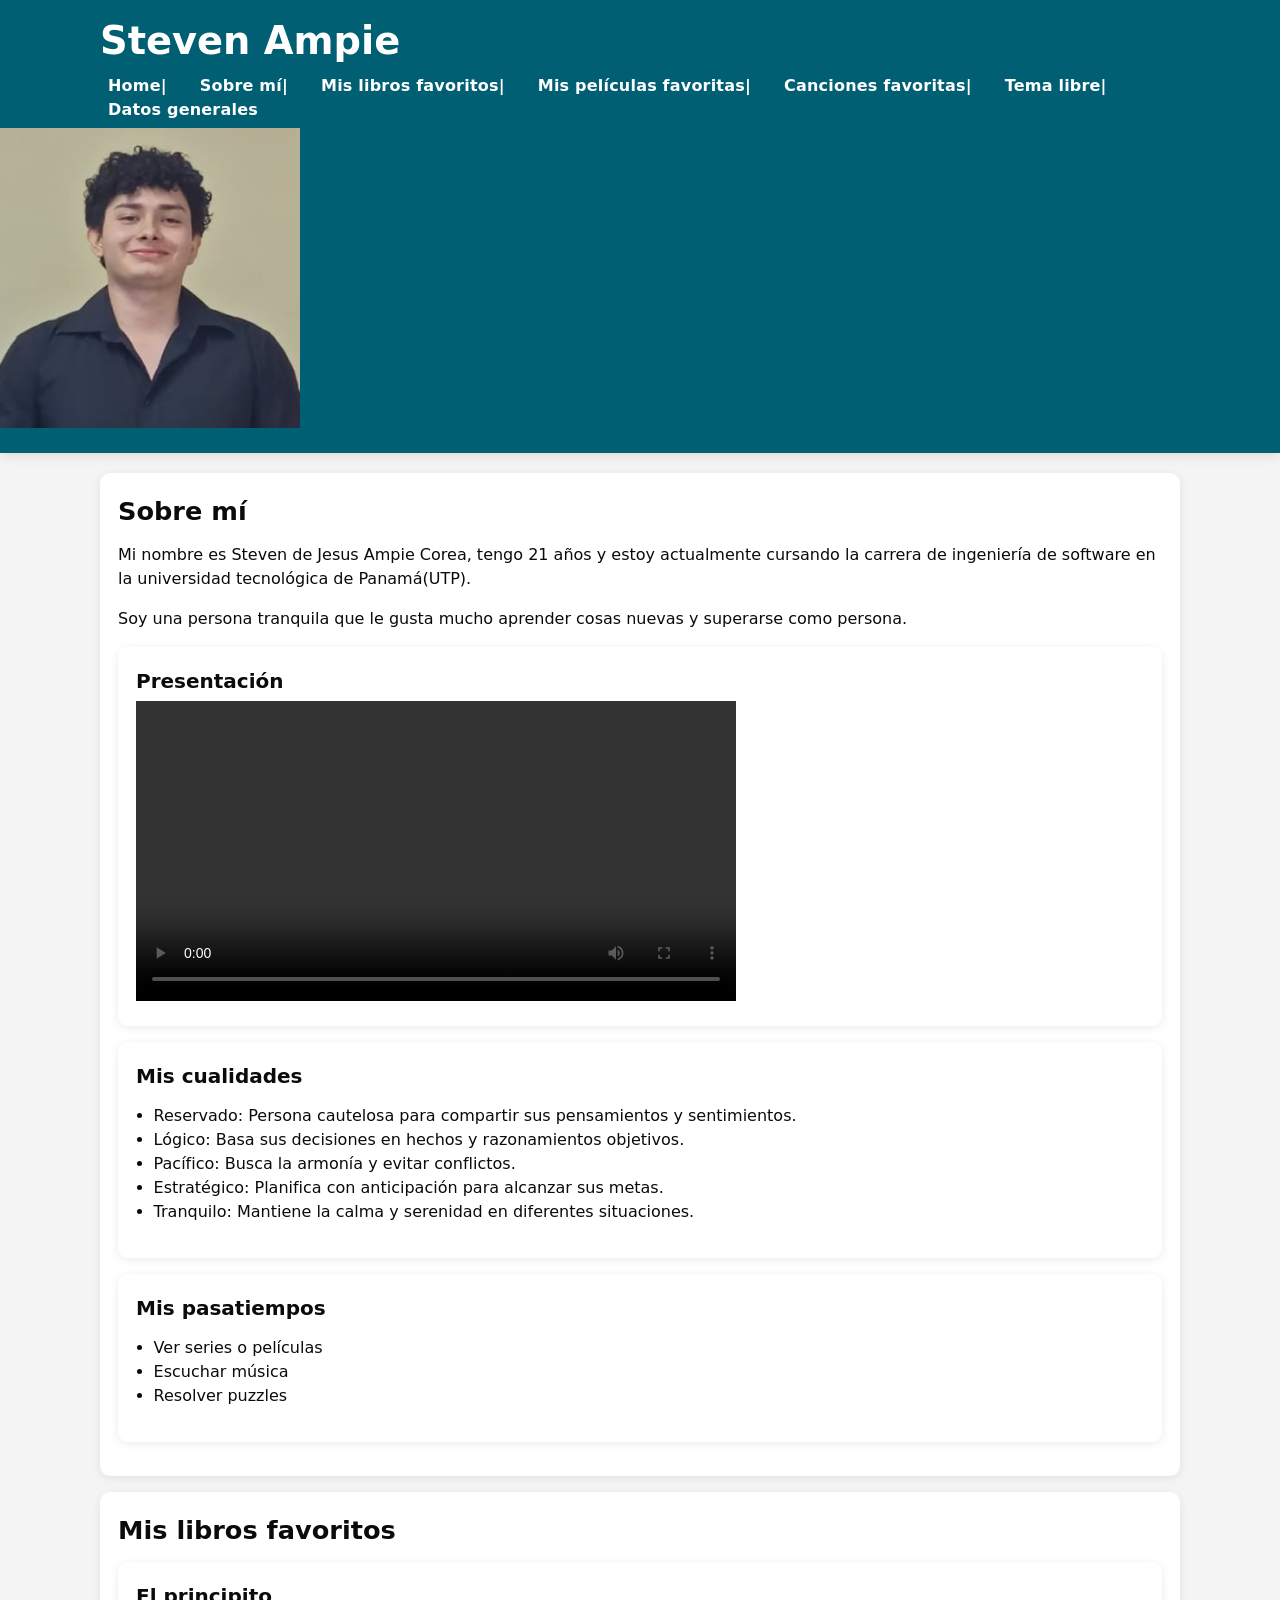
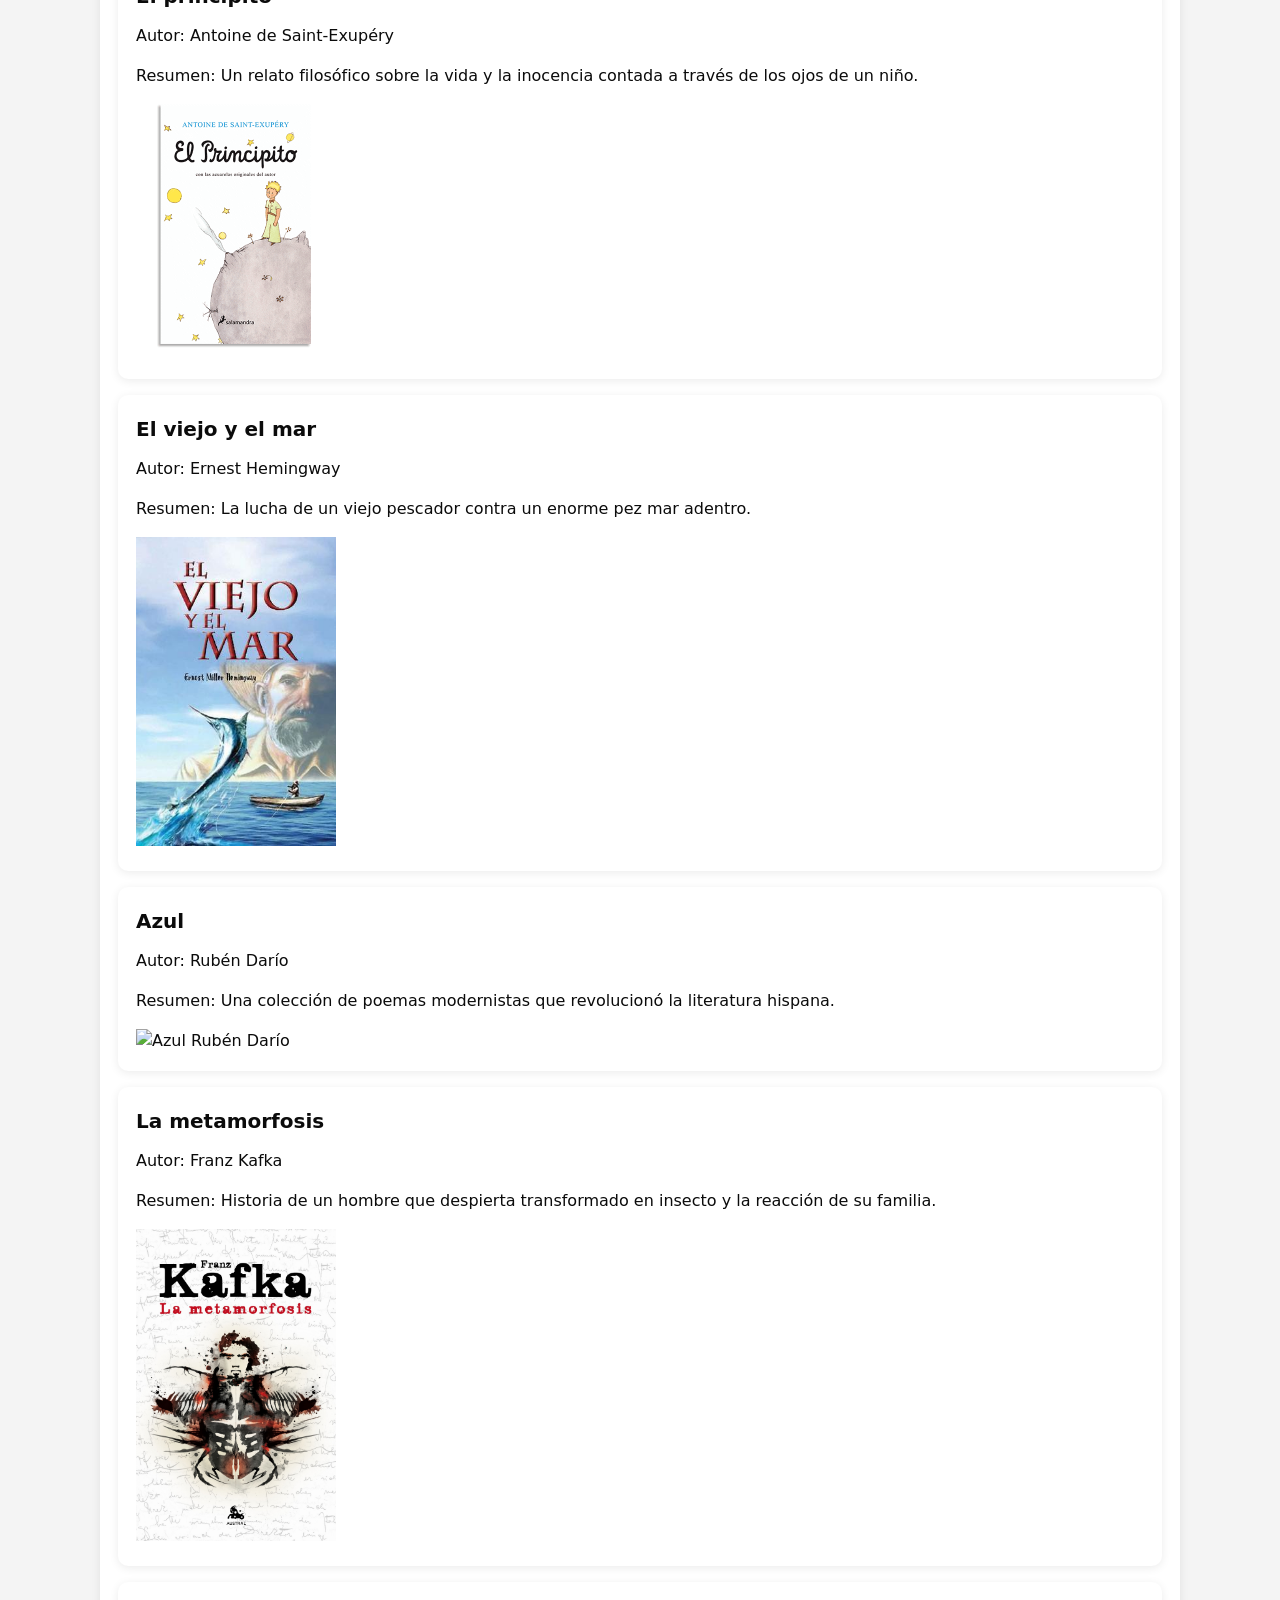
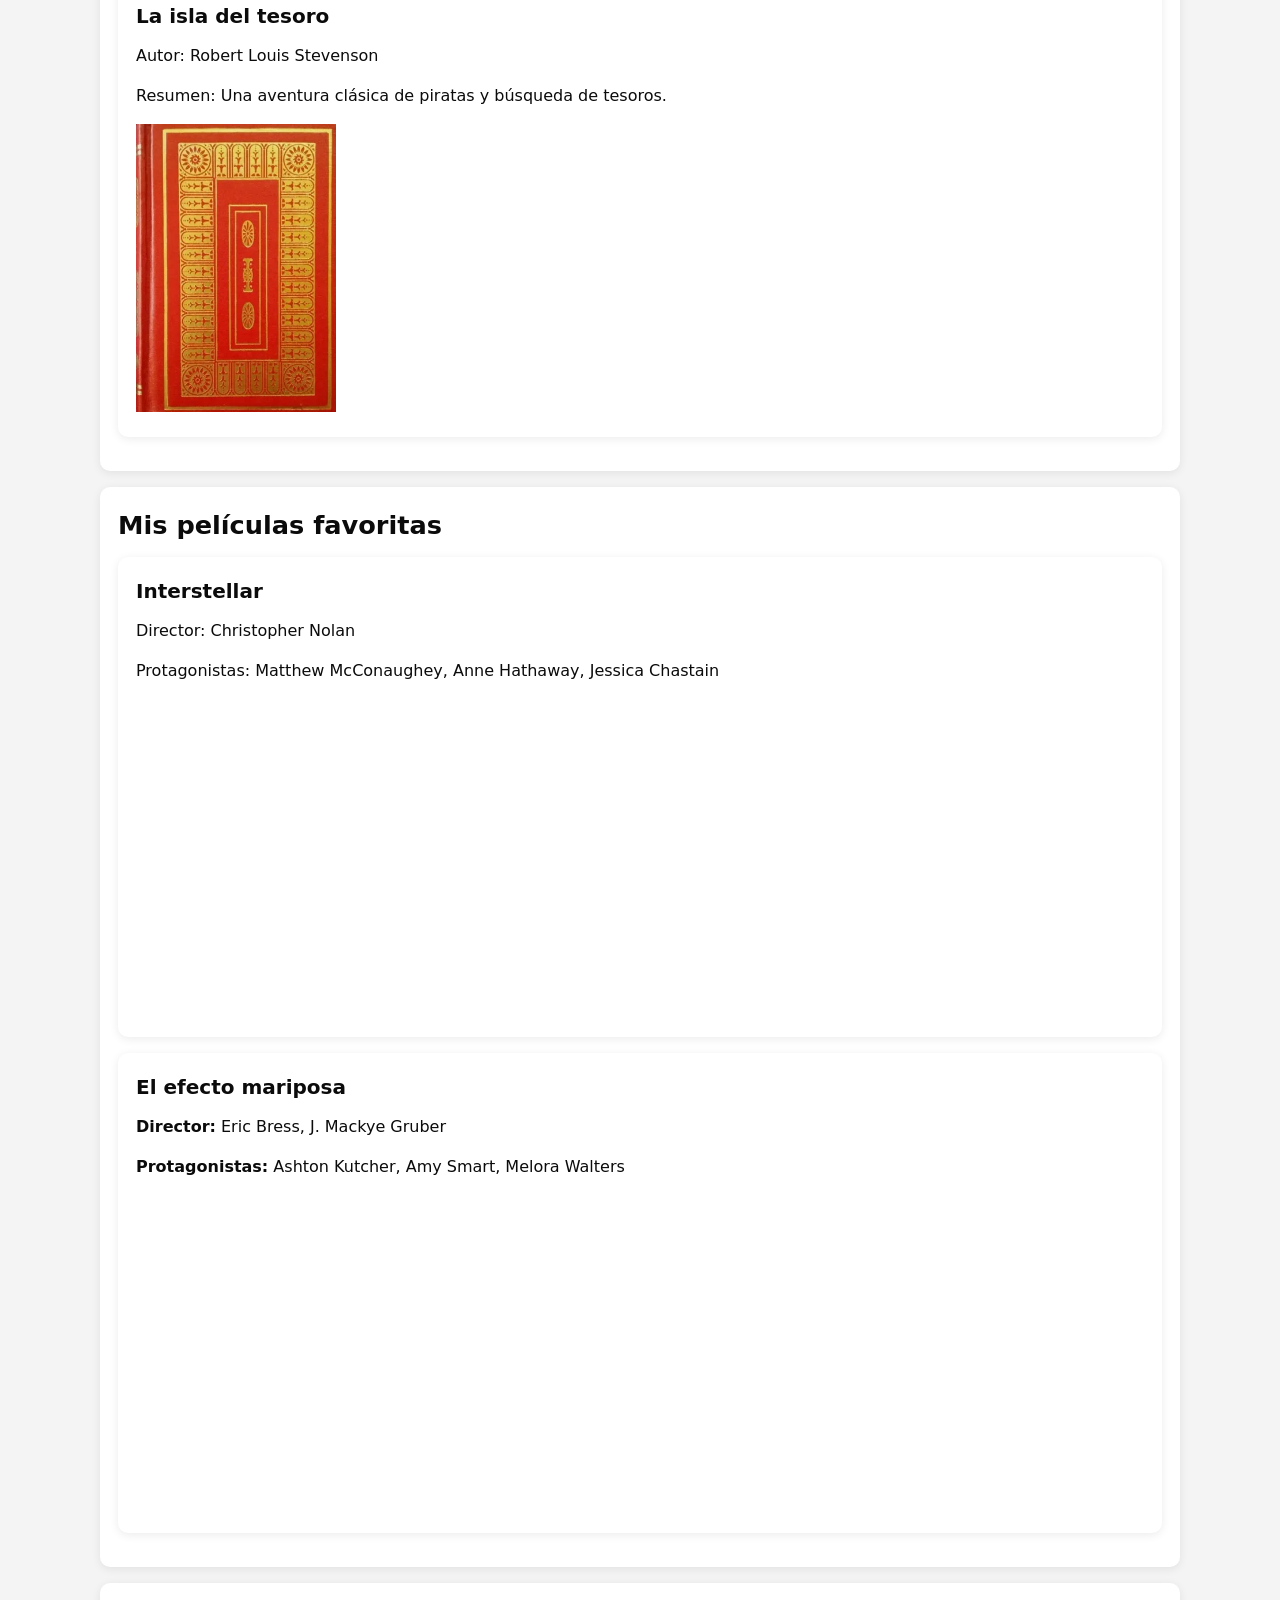
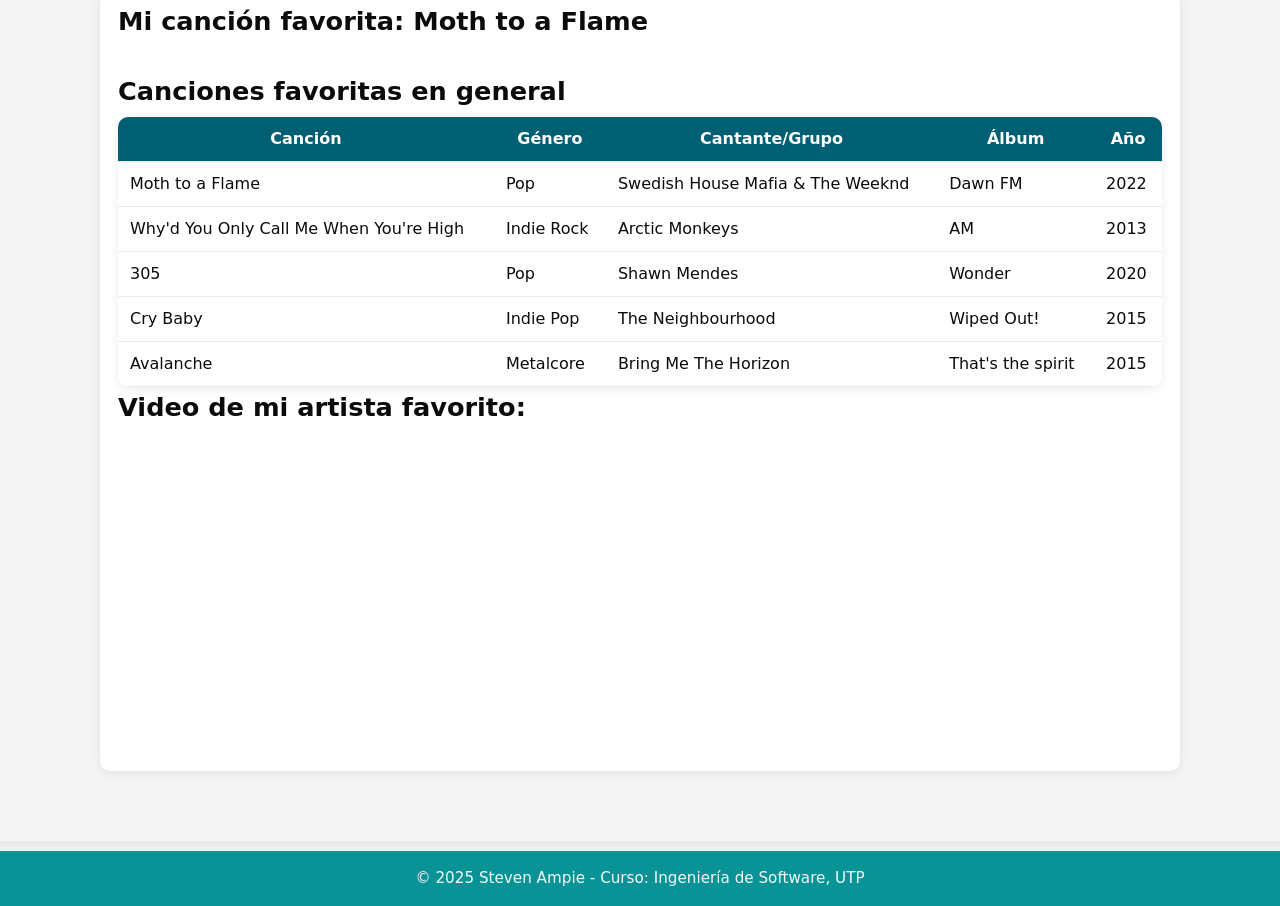
==== MiBiografia_SAmpie.html @ 9dfab8a1 "css" ====
<!DOCTYPE html>
<html lang="es">

<head>
    <meta charset="UTF-8">
    <meta name="viewport" content="width=device-width, initial-scale=1.0">
    <title>Bio-StevenAmpie</title>
    <link rel="stylesheet" href="estilos/estiloDesktop.css">
    <link rel="stylesheet" href="estilos/encabezado.css">
    <link rel="stylesheet" href="estilos/piedepagina.css">
</head>

<body>

    <header>
        <h1>Steven Ampie</h1>
        <nav>
            <a href="index.html">Home|</a>
            <a href="#sobre-mi">Sobre mí|</a>
            <a href="#mis-libros">Mis libros favoritos|</a>
            <a href="#mis-peliculas">Mis películas favoritas|</a>
            <a href="#canciones-favoritas">Canciones favoritas|</a>
            <a href="tema.html">Tema libre|</a>
            <a href="Curriculo.html">Datos generales</a>
        </nav>

        <img src="imagenes/StevenAmpie.jpg" alt="Foto de Steven Ampie" , width="300" , height="300">


    </header>

    <main>
        <section id="sobre-mi">
            <h2>Sobre mí</h2>

            <p>Mi nombre es Steven de Jesus Ampie Corea, tengo
                21 años y estoy actualmente
                cursando la carrera de ingeniería de software en
                la universidad tecnológica de Panamá(UTP).</p>

            <p>Soy una persona tranquila que le gusta mucho aprender cosas nuevas
                y superarse como persona.</p>

            <article>
                <h3>Presentación</h3>
                <video src="videos/presentacion_StevenAmpie.mp4" width="600" height="400" controls></video>
            </article>

            <article>
                <h3>Mis cualidades</h3>
                <ul>
                    <li>Reservado: Persona cautelosa para compartir sus pensamientos y sentimientos.</li>
                    <li>Lógico: Basa sus decisiones en hechos y razonamientos objetivos.</li>
                    <li>Pacífico: Busca la armonía y evitar conflictos.</li>
                    <li>Estratégico: Planifica con anticipación para alcanzar sus metas.</li>
                    <li>Tranquilo: Mantiene la calma y serenidad en diferentes situaciones.</li>
                </ul>
            </article>

            <article>
                <h3>Mis pasatiempos</h3>
                <ul>
                    <li>Ver series o películas</li>
                    <li>Escuchar música</li>
                    <li>Resolver puzzles</li>
                </ul>
            </article>
        </section>

        <section id="mis-libros">
            <h2>Mis libros favoritos</h2>

            <article>
                <h3>El principito</h3>
                <p>Autor: Antoine de Saint-Exupéry</p>
                <p>Resumen: Un relato filosófico sobre la vida y la inocencia contada a través de los ojos de un niño.
                </p>
                <img src="imagenes/el_principito.png" alt="El principito" width="200">
            </article>

            <article>
                <h3>El viejo y el mar</h3>
                <p>Autor: Ernest Hemingway</p>
                <p>Resumen: La lucha de un viejo pescador contra un enorme pez mar adentro.</p>
                <img src="imagenes/el_viejo_y_el_mar.jpg" alt="El viejo y el mar" width="200">
            </article>

            <article>
                <h3>Azul</h3>
                <p>Autor: Rubén Darío</p>
                <p>Resumen: Una colección de poemas modernistas que revolucionó la literatura hispana.</p>
                <img src="imagenes/azul.jpg" alt="Azul Rubén Darío" width="200">
            </article>

            <article>
                <h3>La metamorfosis</h3>
                <p>Autor: Franz Kafka</p>
                <p>Resumen: Historia de un hombre que despierta transformado en insecto y la reacción de su familia.</p>
                <img src="imagenes/la_metamorfosis.jpg" alt="La metamorfosis" width="200">
            </article>

            <article>
                <h3>La isla del tesoro</h3>
                <p>Autor: Robert Louis Stevenson</p>
                <p>Resumen: Una aventura clásica de piratas y búsqueda de tesoros.</p>
                <img src="imagenes/la_isla_del_tesoro.webp" alt="La isla del tesoro" width="200">
            </article>
        </section>

        <section id="mis-peliculas">
            <h2>Mis películas favoritas</h2>

            <article>
                <h3>Interstellar</h3>
                <p>Director: Christopher Nolan</p>
                <p>Protagonistas: Matthew McConaughey, Anne Hathaway, Jessica Chastain</p>
                <iframe width="560" height="315" src="https://www.youtube.com/embed/zSWdZVtXT7E"
                    title="Trailer Interstellar" frameborder="0" allowfullscreen></iframe>
            </article>

            <article>
                <h3>El efecto mariposa</h3>
                <p><strong>Director:</strong> Eric Bress, J. Mackye Gruber</p>
                <p><strong>Protagonistas:</strong> Ashton Kutcher, Amy Smart, Melora Walters</p>
                <iframe width="560" height="315" src="https://www.youtube.com/embed/B8_dgqfPXFg"
                    title="Trailer El efecto mariposa" frameborder="0" allowfullscreen>
                </iframe>
            </article>
        </section>

        <section id="canciones-favoritas">

            <h2>Mi canción favorita: Moth to a Flame</h2>
            <audio controls>
                <source src="audios/Moth_to_a_Flame.mp3" type="audio/mpeg">
            </audio>

            <h2>Canciones favoritas en general</h2>
            <table>
                <thead>
                    <tr>
                        <th>Canción</th>
                        <th>Género</th>
                        <th>Cantante/Grupo</th>
                        <th>Álbum</th>
                        <th>Año</th>
                    </tr>
                </thead>
                <tbody>
                    <tr>
                        <td>Moth to a Flame</td>
                        <td>Pop</td>
                        <td>Swedish House Mafia & The Weeknd</td>
                        <td>Dawn FM</td>
                        <td>2022</td>
                    </tr>
                    <tr>
                        <td>Why'd You Only Call Me When You're High</td>
                        <td>Indie Rock</td>
                        <td>Arctic Monkeys</td>
                        <td>AM</td>
                        <td>2013</td>
                    </tr>
                    <tr>
                        <td>305</td>
                        <td>Pop</td>
                        <td>Shawn Mendes</td>
                        <td>Wonder</td>
                        <td>2020</td>
                    </tr>
                    <tr>
                        <td>Cry Baby</td>
                        <td>Indie Pop</td>
                        <td>The Neighbourhood</td>
                        <td>Wiped Out!</td>
                        <td>2015</td>
                    </tr>
                    <tr>
                        <td>Avalanche</td>
                        <td>Metalcore</td>
                        <td>Bring Me The Horizon</td>
                        <td>That's the spirit</td>
                        <td>2015</td>
                    </tr>
                </tbody>
            </table>

            <h2>Video de mi artista favorito:</h2>
            <iframe src="https://www.youtube.com/embed/ITPA52KpXNw?si=3w29ONhDCiIHGftk" title="YouTube video player"
                width="600" , height="400" , frameborder="0"
                allow="accelerometer; autoplay; clipboard-write; encrypted-media; gyroscope; picture-in-picture; web-share"
                referrerpolicy="strict-origin-when-cross-origin" allowfullscreen>
            </iframe>

        </section>
    </main>

    <footer>
        <p>© 2025 Steven Ampie - Curso: Ingeniería de Software, UTP</p>
    </footer>

</body>

</html>
---- estilos/estiloDesktop.css ----
/* estilos/estiloDesktop.css
   Objetivo: Layout general, tipografía, colores base, formularios y componentes.
   Paleta (máx 3 colores): 
     --color-primario: #005f73;
     --color-secundario: #0a9396;
     --color-acento: #94d2bd;
   Neutros (permitidos): blanco/negro/grises para contraste.
*/

:root {
  --color-primario: #005f73;
  --color-secundario: #0a9396;
  --color-acento: #94d2bd;
  --color-texto: #0b0b0b;
  --color-fondo: #f4f4f4;
  --radio: 10px;
  --sombra: 0 2px 10px rgba(0,0,0,.08);
}

/* Reset básico y tipografía */
* { box-sizing: border-box; }
html { scroll-behavior: smooth; }
body {
  margin: 0;
  color: var(--color-texto);
  background: var(--color-fondo);
  font-family: system-ui, -apple-system, "Segoe UI", Roboto, Ubuntu, "Open Sans", Arial, sans-serif;
  line-height: 1.5;
}

/* Contenedores y layout */
main {
  width: min(1100px, 92vw);
  margin: 20px auto 80px;
  padding: 0 10px;
}

section, article {
  background: #fff;
  margin: 16px 0;
  padding: 18px;
  border-radius: var(--radio);
  box-shadow: var(--sombra);
}

h1, h2, h3 {
  line-height: 1.2;
  margin: .2em 0 .4em;
}
h1 { font-size: clamp(1.6rem, 1.1rem + 2vw, 2.4rem); }
h2 { font-size: clamp(1.2rem, 1rem + 1vw, 1.6rem); }
h3 { font-size: clamp(1.05rem, .95rem + .6vw, 1.25rem); }

/* Listas y tablas */
ul, ol { padding-left: 1.1rem; }
table {
  width: 100%;
  border-collapse: collapse;
  background: #fff;
  border-radius: var(--radio);
  overflow: hidden;
  box-shadow: var(--sombra);
}
thead { background: var(--color-primario); color: #fff; }
th, td { padding: 10px 12px; border-bottom: 1px solid #eaeaea; }
tbody tr:hover { background: #fafafa; }

/* Imágenes y media responsiva */
img, video, iframe, audio { max-width: 100%; height: auto; }
figure { margin: 0; }
iframe { display: block; width: 100%; min-height: 320px; border: 0; }

/* Enlaces */
a { color: var(--color-secundario); text-decoration: none; }
a:hover, a:focus { color: var(--color-primario); text-decoration: underline; outline: none; }

/* Formularios */
form {
  background: #fff;
  padding: 14px;
  border-radius: var(--radio);
  box-shadow: var(--sombra);
}
fieldset {
  border: 1px solid #e0e0e0;
  border-radius: var(--radio);
  padding: 12px;
  margin: 14px 0;
}
legend {
  padding: 0 8px;
  font-weight: 600;
  color: var(--color-primario);
}
label { font-weight: 600; display: inline-block; margin: 8px 0 4px; }

input[type="text"],
input[type="tel"],
input[type="date"],
select,
textarea {
  width: 100%;
  padding: 10px 12px;
  border: 1px solid #cfd8dc;
  border-radius: 8px;
  transition: border-color .2s ease, box-shadow .2s ease;
  background: #fff;
}

input:focus, select:focus, textarea:focus {
  border-color: var(--color-secundario);
  box-shadow: 0 0 0 3px rgba(10,147,150,.15);
  outline: none;
}

textarea { resize: vertical; min-height: 120px; }

button, input[type="submit"], input[type="reset"] {
  appearance: none;
  border: none;
  padding: 10px 16px;
  border-radius: 8px;
  cursor: pointer;
  font-weight: 600;
  margin-right: 8px;
}

button[type="submit"], input[type="submit"] {
  background: var(--color-primario);
  color: #fff;
}
button[type="submit"]:hover, input[type="submit"]:hover {
  filter: brightness(.95);
}

button[type="reset"], input[type="reset"] {
  background: #e9ecef;
  color: #333;
}
button[type="reset"]:hover, input[type="reset"]:hover {
  background: #dee2e6;
}

/* Navegación interna secundaria (por ejemplo, en tema.html) */
nav[aria-label] a {
  display: inline-block;
  background: #fff;
  border: 1px solid #e8e8e8;
  padding: 6px 10px;
  margin: 6px 6px 0 0;
  border-radius: 20px;
}
nav[aria-label] a:hover { background: var(--color-acento); color: #063; color: #00333e; }

/* Utilidades */
.card {
  background: #fff;
  border-radius: var(--radio);
  box-shadow: var(--sombra);
  padding: 16px;
}
.muted { color: #6b7280; }
.center { text-align: center; }

/* Responsivo */
@media (max-width: 720px) {
  main { margin: 12px auto 70px; }
  header nav a { margin: 0 6px; }
  th, td { padding: 8px 10px; }
}

nav[aria-label] a {
  color: #00333e;               /* texto oscuro para máxima legibilidad */
  background: #ffffff;          /* chip blanco sobre header oscuro */
  border: 1px solid rgba(0,0,0,.08);
}
nav[aria-label] a:hover,
nav[aria-label] a:focus {
  background: var(--color-acento);
  color: #00333e;
  text-decoration: none;
  outline: none;
}

/* Asegurar legibilidad de encabezados en todas las secciones */
h2, h3 { color: #0b0b0b; }

/* Enlaces visitados mantienen buen contraste */
a:visited { color: #0b4a52; }
---- estilos/encabezado.css ----
/* estilos/encabezado.css
   Objetivo: Estilos del encabezado y navegación principal.
   Usa la paleta definida en estiloDesktop.css.
*/

header {
  background: var(--color-primario);
  color: #fff;
  padding: 18px 0;
  box-shadow: 0 2px 12px rgba(0,0,0,.12);
}

header h1 {
  width: min(1100px, 92vw);
  margin: 0 auto 10px;
  padding: 0 10px;
  font-weight: 700;
}

header nav {
  width: min(1100px, 92vw);
  margin: 0 auto;
  padding: 0 10px 6px;
}

header nav a {
  color: #fff;
  font-weight: 600;
  letter-spacing: .2px;
  margin-right: 12px;
  padding: 6px 8px;
  border-radius: 6px;
  transition: background .2s ease, color .2s ease;
}

header nav a:hover,
header nav a:focus {
  background: var(--color-secundario);
  color: #fff;
  text-decoration: none;
  outline: none;
}
---- estilos/piedepagina.css ----
/* estilos/piedepagina.css
   Objetivo: Estilos del pie de página (footer).
*/

footer {
  background: var(--color-secundario);
  color: #fff;
  padding: 16px 0;
  text-align: center;
  position: relative;
}

footer p {
  margin: 0;
  font-size: .95rem;
  opacity: .95;
}

/* Separador visual del contenido */
footer::before {
  content: "";
  position: absolute;
  top: -10px;
  left: 0;
  right: 0;
  height: 10px;
  background: linear-gradient(to bottom, rgba(0,0,0,.06), transparent);
}
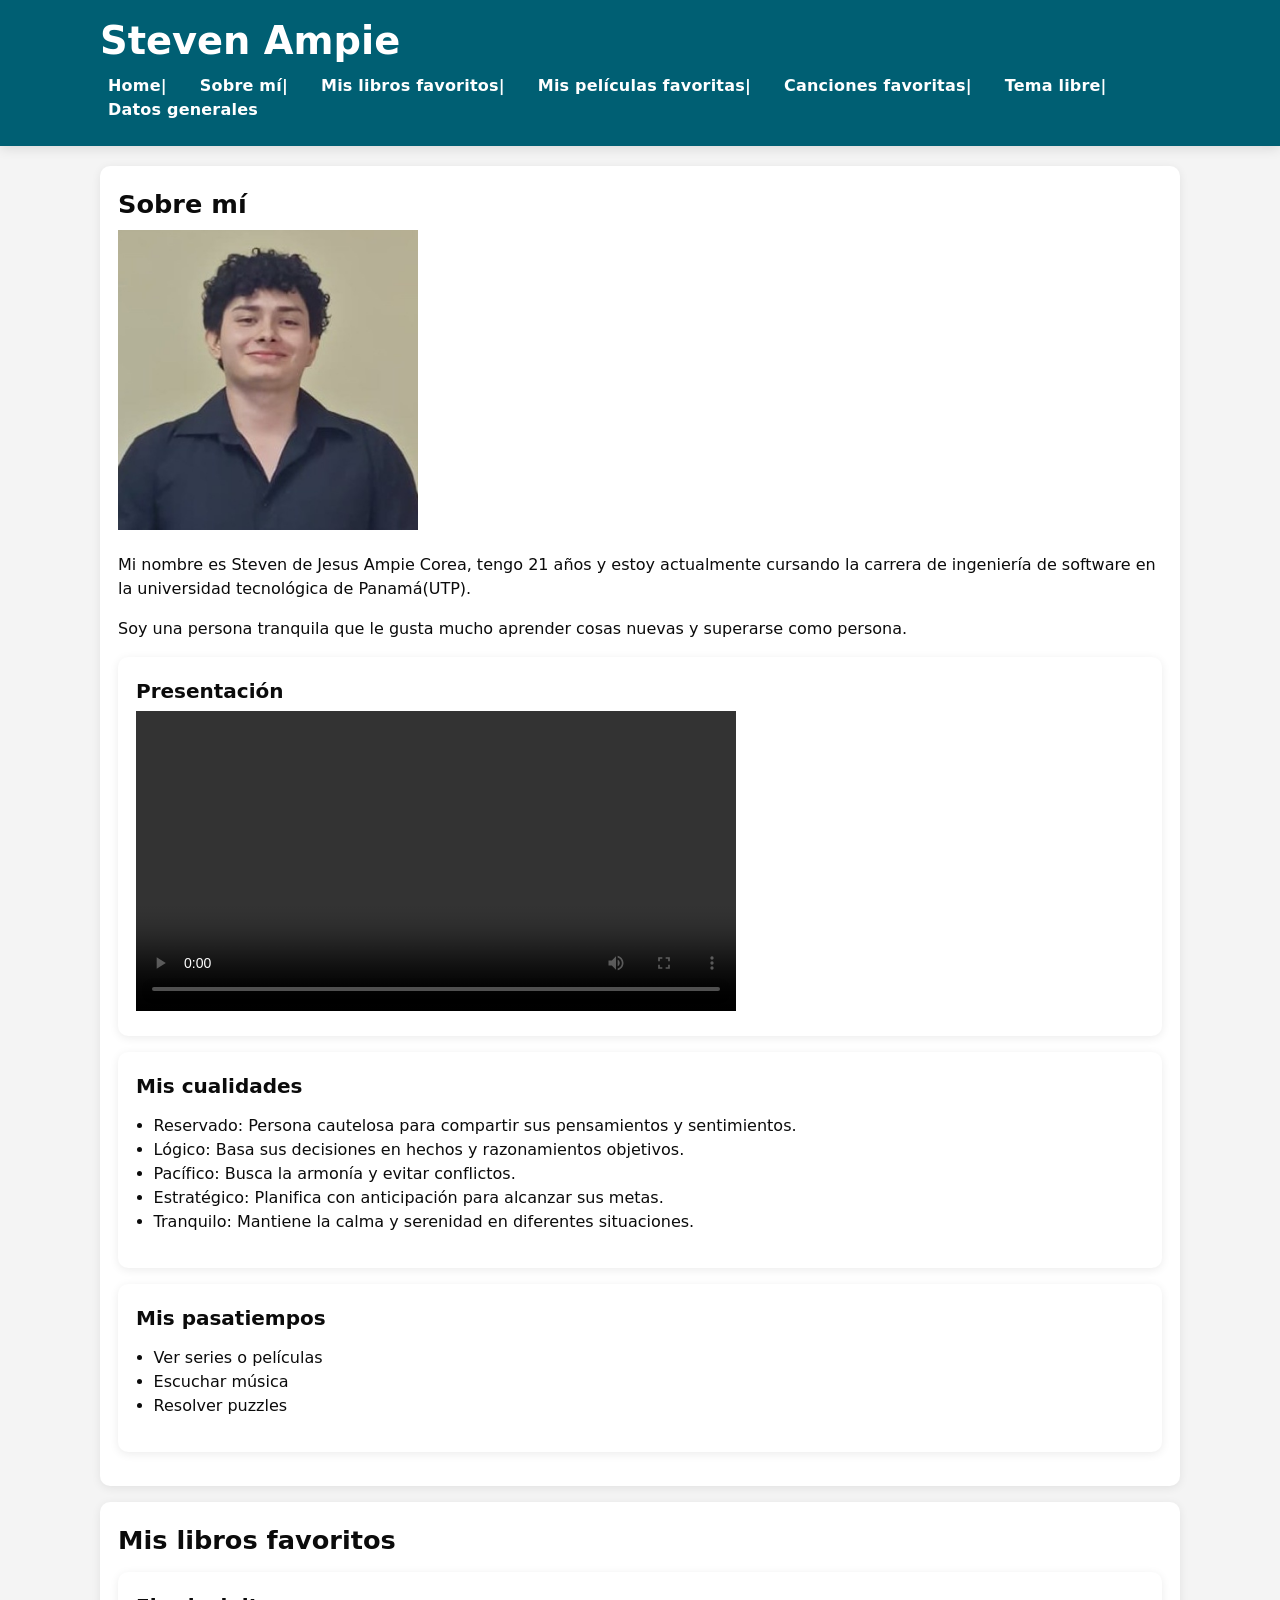
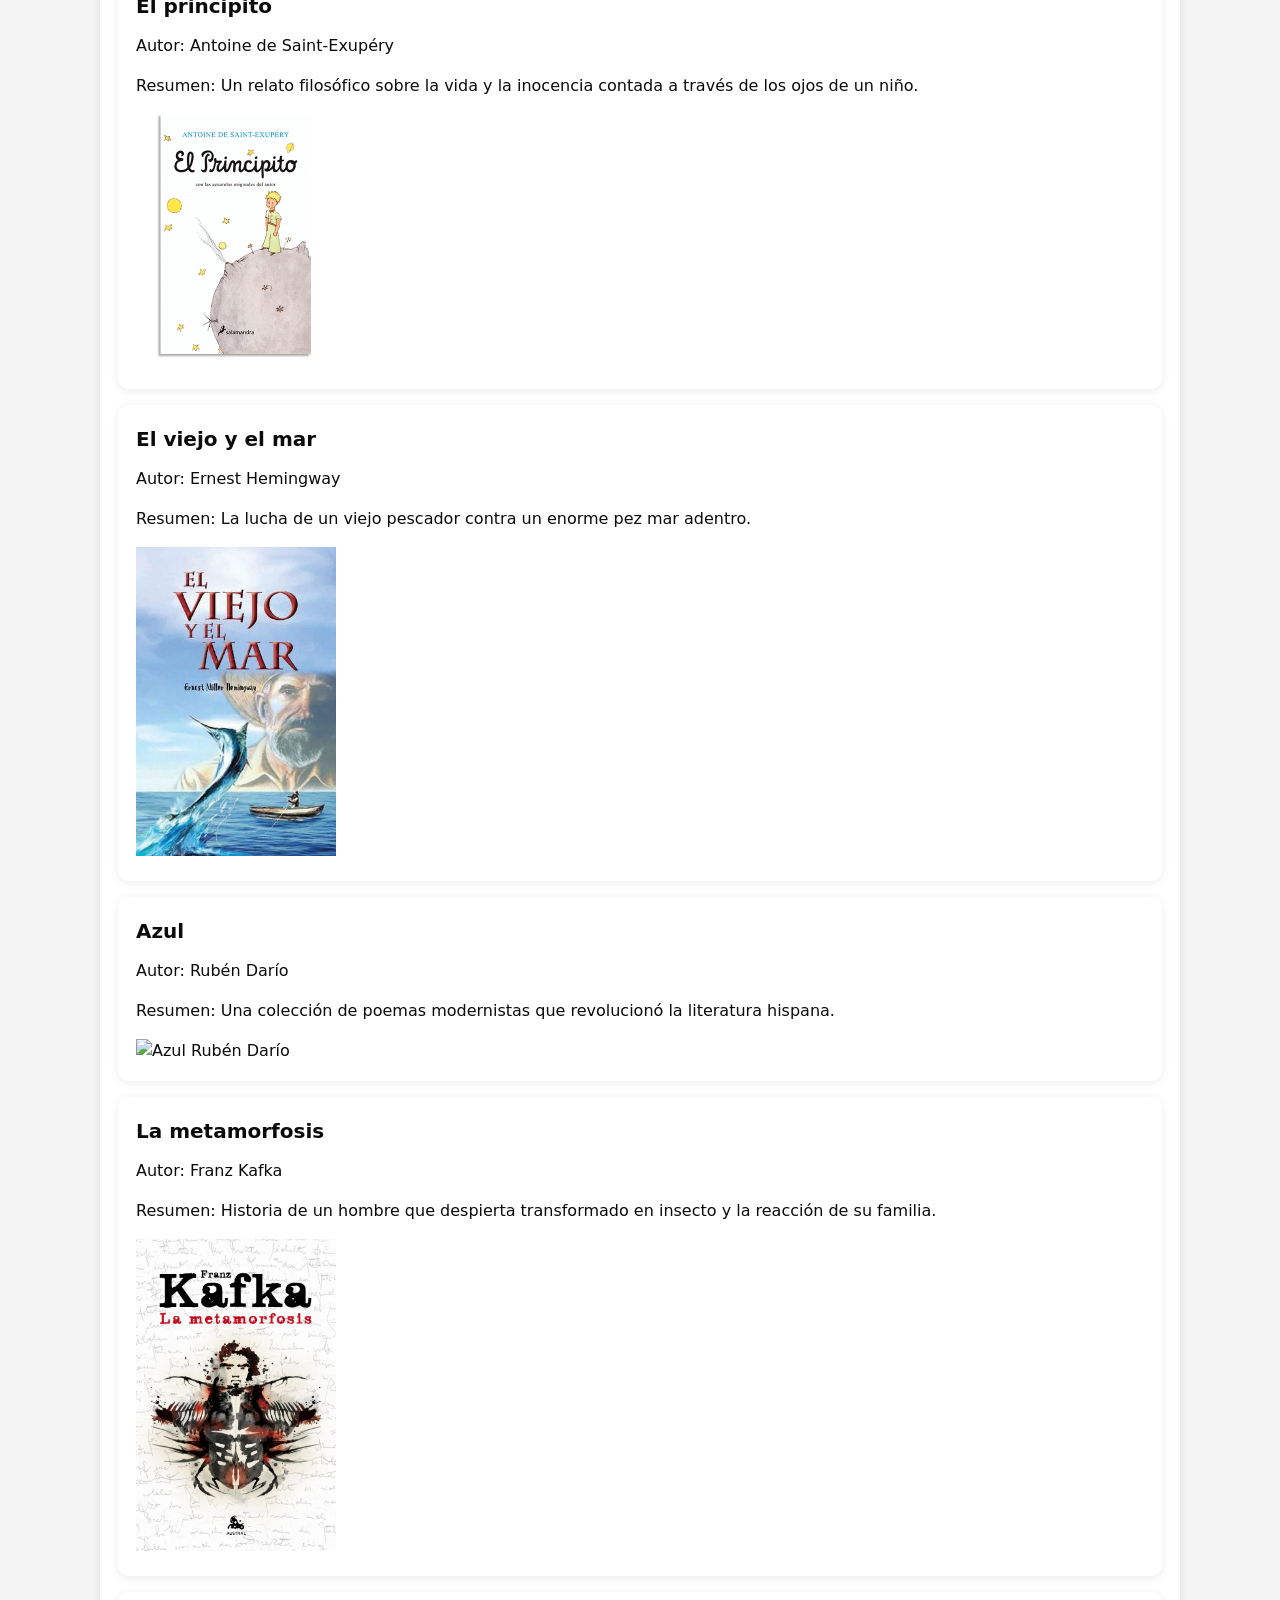
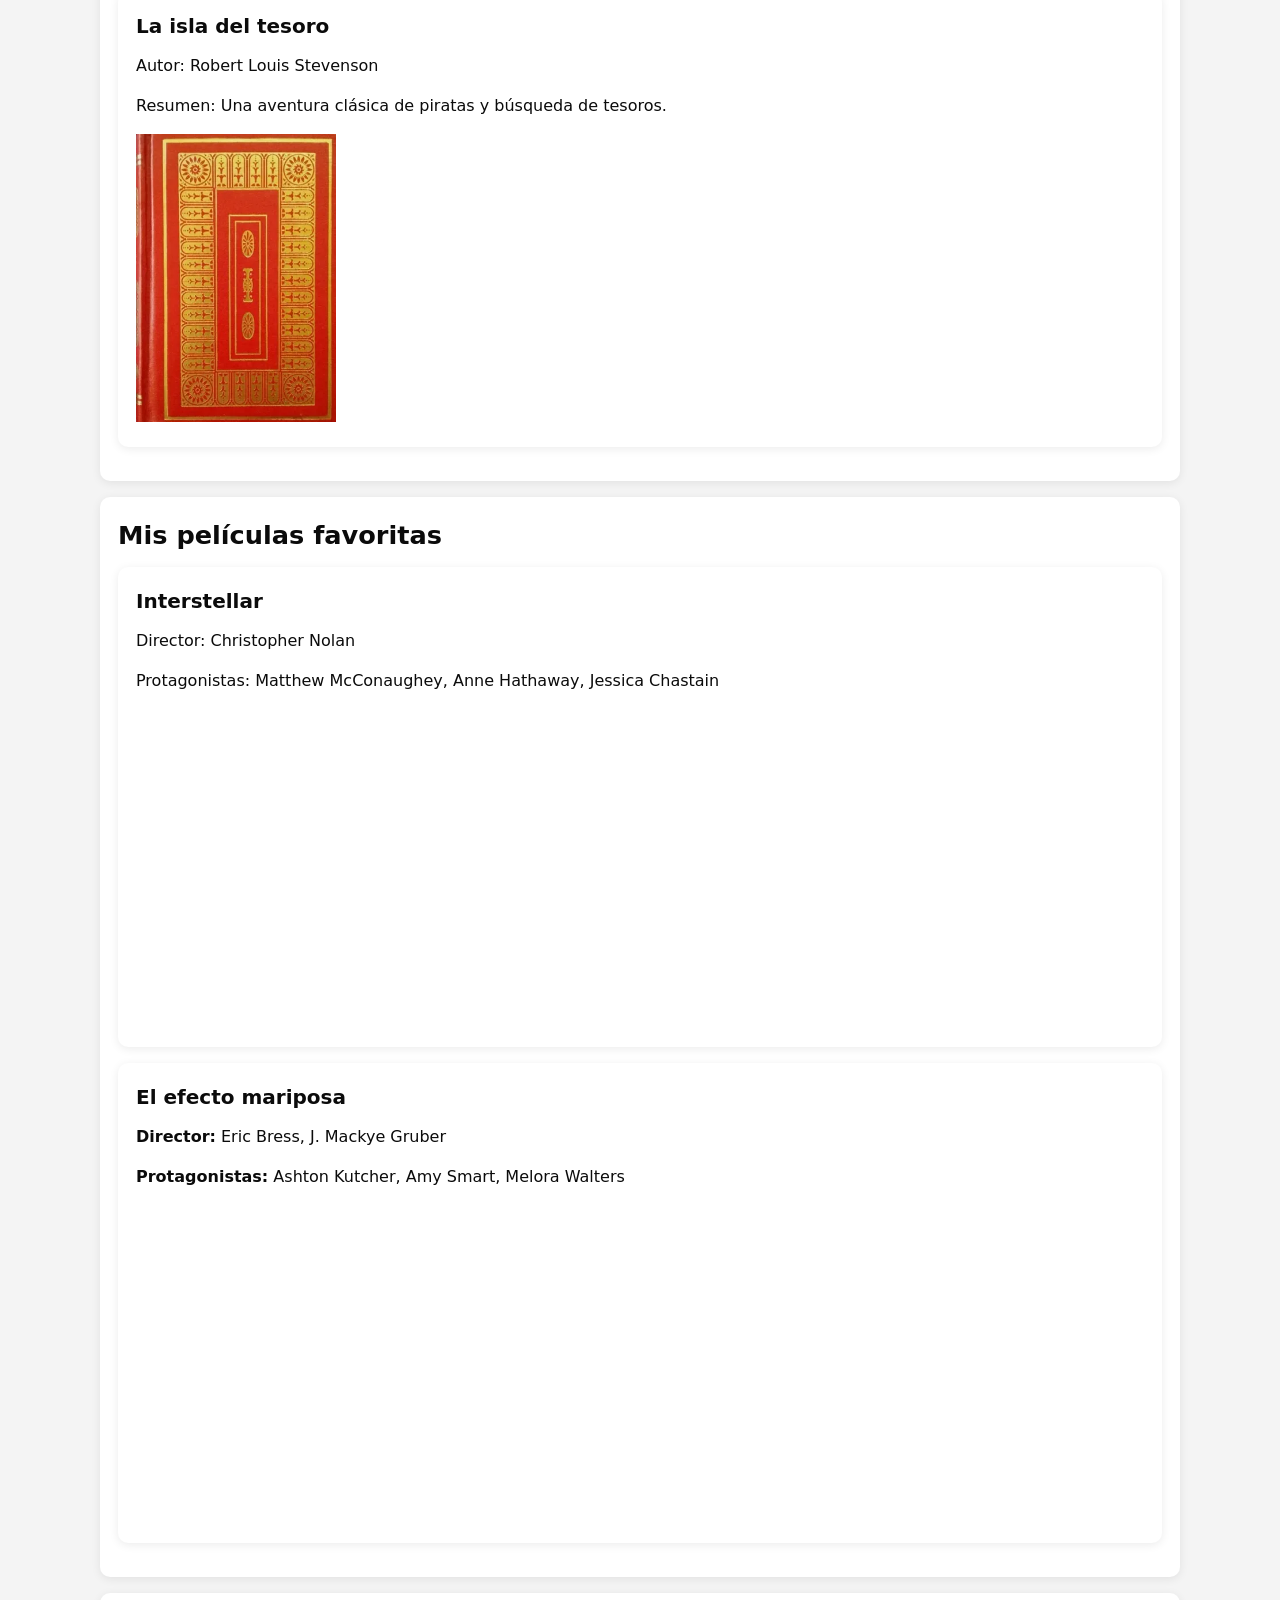
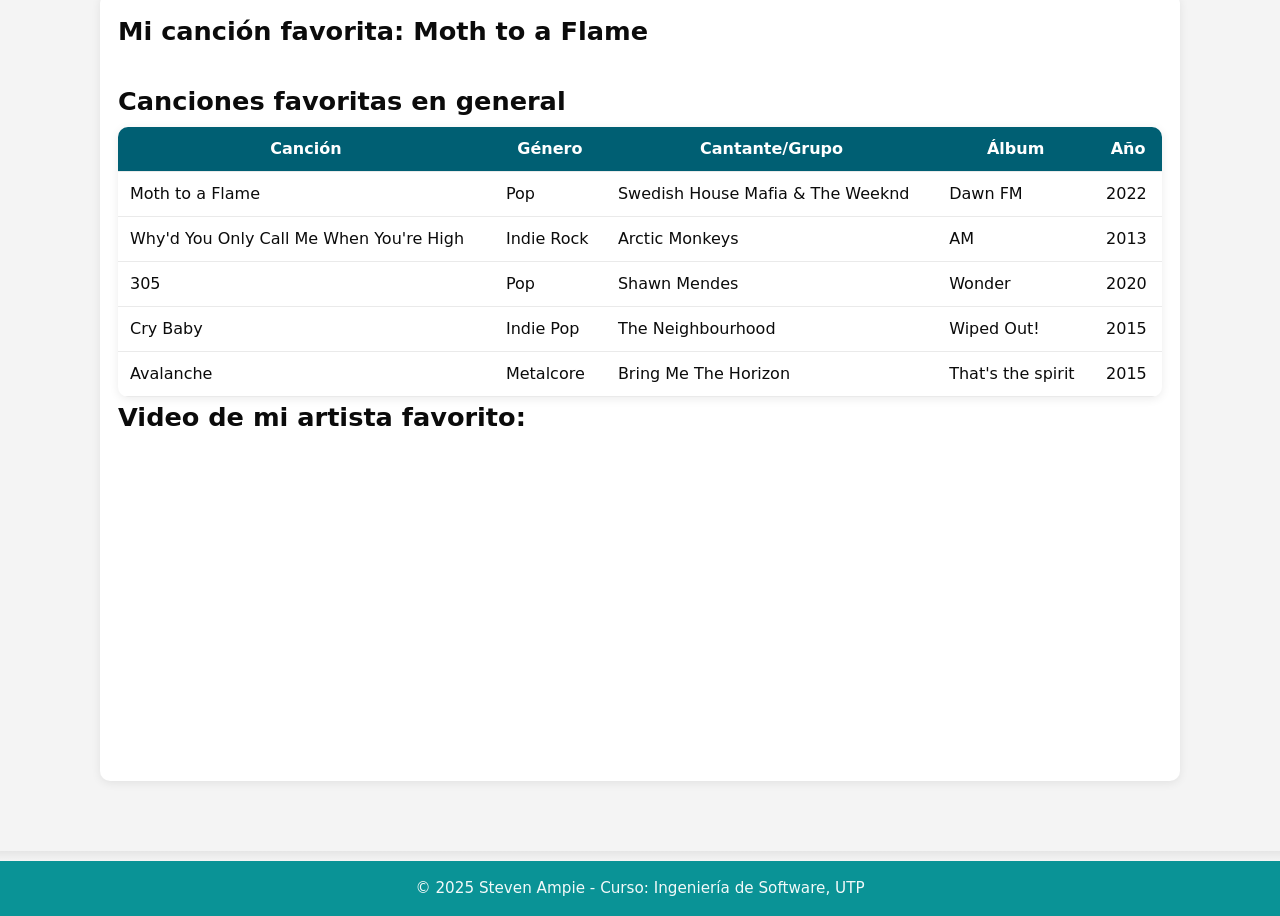
==== commit debe389f: "cambios en el main moviendo la imagen" ====
--- a/MiBiografia_SAmpie.html
+++ b/MiBiografia_SAmpie.html
@@ -23,15 +23,12 @@
             <a href="tema.html">Tema libre|</a>
             <a href="Curriculo.html">Datos generales</a>
         </nav>
-
-        <img src="imagenes/StevenAmpie.jpg" alt="Foto de Steven Ampie" , width="300" , height="300">
-
-
     </header>
 
     <main>
         <section id="sobre-mi">
             <h2>Sobre mí</h2>
+            <img src="imagenes/StevenAmpie.jpg" alt="Foto de Steven Ampie" , width="300" , height="300">
 
             <p>Mi nombre es Steven de Jesus Ampie Corea, tengo
                 21 años y estoy actualmente
